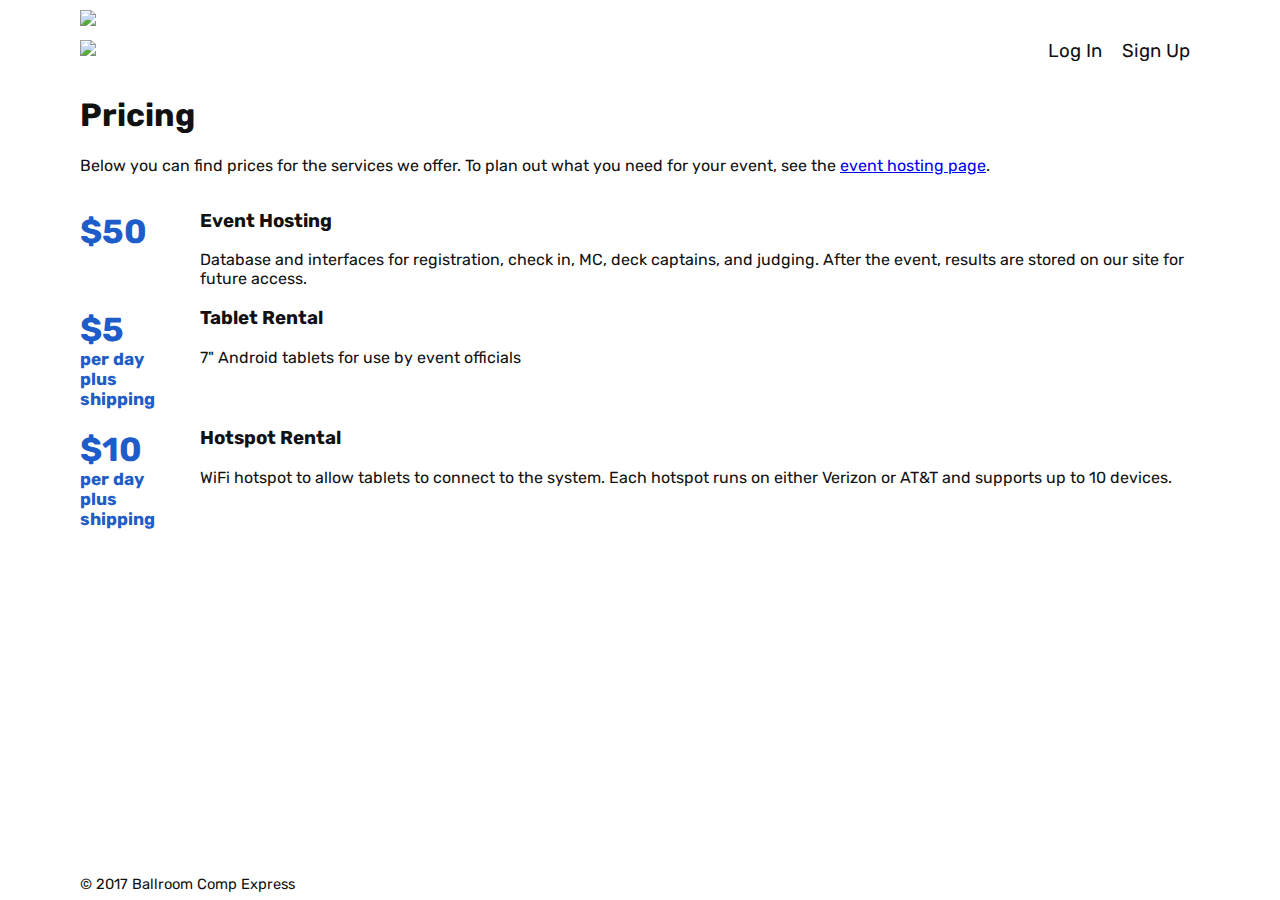
==== pricing.html @ f35e4804 "Update and rename pricing.php to pricing.html" ====
<!DOCTYPE html>
<head>
	<link href="https://fonts.googleapis.com/css?family=Rubik" rel="stylesheet">
	<link rel="stylesheet" href="css/style.css">
	<link rel="stylesheet" href="css/normalize.css">

	<meta name="viewport" content="width=device-width, initial-scale=1">
</head>
<body>
<!-- Header -->
<div id="all-wrapper">
	<div class="main-wrapper">
		<div class="logo-wrapper">
			<a href="./"><img class="bme-logo" src="../BrandIdentity/WebsiteHeader_v00.png"></a>
		</div>
		<div class="menu-bar">
			<div id="menu-btn">
				<img src="images/hamburger.png">
			
				<div id="menu">
					<ul>
						<a href="results.html"><li>Results</li></a>
						<a href="howitworks.html"><li>How it Works</li></a>
						<a href="pricing.html"><li>Pricing</li></a>
						<a href="newevent.html"><li>Host an Event</li></a>
					</ul>
				</div>
			</div>
			<div style="float:right;">
				<ul>
					<a href="login.html"><li>Log In</li></a>
					<a href="signup.html"><li>Sign Up</li></a>
				</ul>
			</div>
		</div>
		
		<!-- Main Body -->
		<div class="main-content">
			<h1>Pricing</h1>
			<p>Below you can find prices for the services we offer. To plan out what you need for your event, see the <a href="newevent.php">event hosting page</a>. </p>
			
			<div class="pricing-wrapper">
				<div>
					<div>$50</div>
				</div>
				<div>
					<h3>Event Hosting</h3>
					<div>Database and interfaces for registration, check in, MC, deck captains, and judging. After the event, results are stored on our site for future access.</div>
				</div>
			</div>
			<div class="pricing-wrapper">
				<div>
					<div>$5</div>
					<div class="pricing-mod">per day plus shipping</div>
				</div>
				<div>
					<h3>Tablet Rental</h3>
					<div>7" Android tablets for use by event officials</div>
				</div>
			</div>
			<div class="pricing-wrapper">
				<div>
					<div>$10</div>
					<div class="pricing-mod">per day plus shipping</div>
				</div>
				<div>
					<h3>Hotspot Rental</h3>
					<div>WiFi hotspot to allow tablets to connect to the system. Each hotspot runs on either Verizon or AT&amp;T and supports up to 10 devices.</div>
				</div>
			</div>
		</div>
	</div>
</div>
<!-- Footer -->
<div id="footer">
	<div id="copyright">&copy; 2017 Ballroom Comp Express</div>
</div>
</body>
</html>
---- css/style.css ----
html
{
	font-family: 'Rubik', Arial, sans-serif;
	font-size: 12pt;
	height: 100%;
	color: #111;
}

body
{
	height: 100%;
}

h2
{
	color: #1e5dc9;
}

h4
{
	font-style: italic;
}

.logo-wrapper
{
	width: 100%;
	padding-top: 10px;
}

.bme-logo
{
	max-width: 100%;
}

#all-wrapper
{
	margin-top: 0;
	margin-bottom: 0;
	padding: 0;
	width: 70em;
	max-width: 95%;
	margin-left: auto;
	margin-right: auto;
	min-height: 100%;
}

.main-wrapper
{
	padding-bottom: 45px;
	overflow-y: auto;
}

.menu-bar
{
	height: 45px;
	position: relative;
	font-size: 14pt;
}

.menu-bar ul
{
	margin: 0px;
	list-style-type: none;
	padding: 0px;
}

.menu-bar ul li
{
	padding: 10px;
	float: left;
	margin-left: 20px;
}

.menu-bar ul li:first-child 
{
	margin-left: 0px;
}

#menu-btn img
{
	height: 25px;
	margin-top: 10px;
}

#menu-btn
{
	float: left;
	height: 100%;
}

#menu-btn:hover #menu
{
	/*display: block;*/
	height: 170px;
}

#menu
{
	position: absolute;
	top: 45px;
	background: #fff;
	box-shadow: 5px 5px 5px #888;
	/*display: none;*/
	height: 0px;
	overflow-y: hidden;
	
	transition: height 1s;

}

#menu:hover
{
	/*display: block;*/
	height: 170px;
}

.nav-sidebar
{
	width: 20%;
	min-width: 150px;
	float: left;
}

#menu ul
{
	margin-top: 0px;
	list-style: none;
	padding-left: 0px;
}

#menu li
{
	padding: 10px;
	float: none;
}

.menu-bar li:hover
{
	background-color: #6eeace;
}

.menu-bar a
{
	text-decoration: none;
	color: #111;
}

.main-content
{
	
}

.cevent
{
	float: left;
	padding: 8px;
}

.cevent img
{
	max-height: 40px;
	max-width: 40px;
	float: left;
}

.cevent > div
{
	float: none;
	padding-left: 50px;
}

.label
{
	font-weight: bold;
}

.sublabel
{
	font-weight: bold;
	font-style: italic;
}

.scwrapper
{
	float: left; 
	margin-right: 20px; 
	max-width: 100%;
	width: 350px;
}

.scroll-container
{
	padding-left: 10px;
	max-height: 250px;
	overflow-y: auto;
}

.scroll-container > div
{
	border-top: 1px solid black;
	padding: 5px;
	clear: both;
}

.scroll-container > div > div
{
	float: left;
}

.scroll-container .img-wrapper
{
	float: left;
	width: 40px;
}

.scroll-container .txt-wrapper
{
	float: none;
	padding-left: 50px;
}

.scroll-container img
{
	max-height: 40px;
	max-width: 100%;
}

.scroll-container > div:first-child
{
	border-top: 0px;
}

.pricing-wrapper
{
	clear: both;
}

.pricing-wrapper > div:first-child
{
	float: left; 
	font-size: 25pt; 
	font-weight: bold; 
	margin-right: 20px; 
	margin-top: 16pt; 
	width: 100px;
	color: #1e5dc9;
}

.pricing-wrapper > div:nth-child(2)
{
	float:left; 
	max-width: calc(100% - 120px);
}

.pricing-wrapper div div
{
	float: none;
}

.pricing-mod
{
	font-size: 13pt;
}

#footer
{
	position: relative; 
	height: 45px;
	margin-top: -45px;
	clear:both;
	width: 70em;
	max-width: 95%;
	margin-left: auto;
	margin-right: auto;
}

#copyright
{
	padding-top: 20px;
	font-size: 11pt;
}

.infolabel
{
	/*animation-name: text-transition;
	animation-duration: 1s;
	animation-direction: alternate;*/
	
	transition: color 1s, background-color 1s;
}

@keyframes text-transition
{
	from { background-color: none; color: #111; }
	to { background-color: #13dcaf; color: #13dcaf; }
}

.m0
{
	margin: 0px;
}

.mt0
{
	margin-top: 0px;
}

.mb0
{
	margin-bottom: 0px;
}

.clear
{
	clear: both;
}
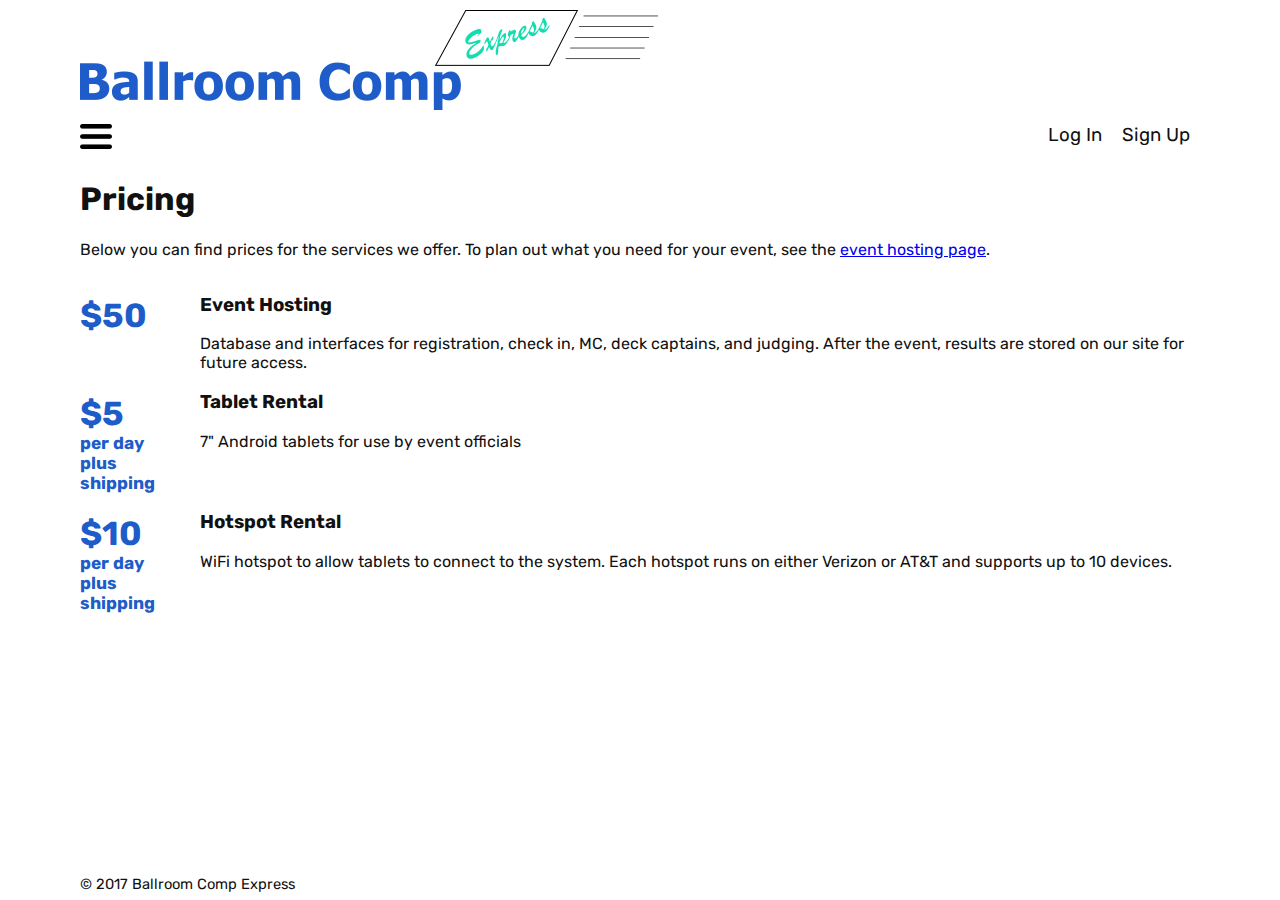
==== commit 16390408: "Change header image URL" ====
--- a/pricing.html
+++ b/pricing.html
@@ -11,7 +11,7 @@
 <div id="all-wrapper">
 	<div class="main-wrapper">
 		<div class="logo-wrapper">
-			<a href="./"><img class="bme-logo" src="../BrandIdentity/WebsiteHeader_v00.png"></a>
+			<a href="./"><img class="bme-logo" src="images/WebsiteHeader_v00.png"></a>
 		</div>
 		<div class="menu-bar">
 			<div id="menu-btn">
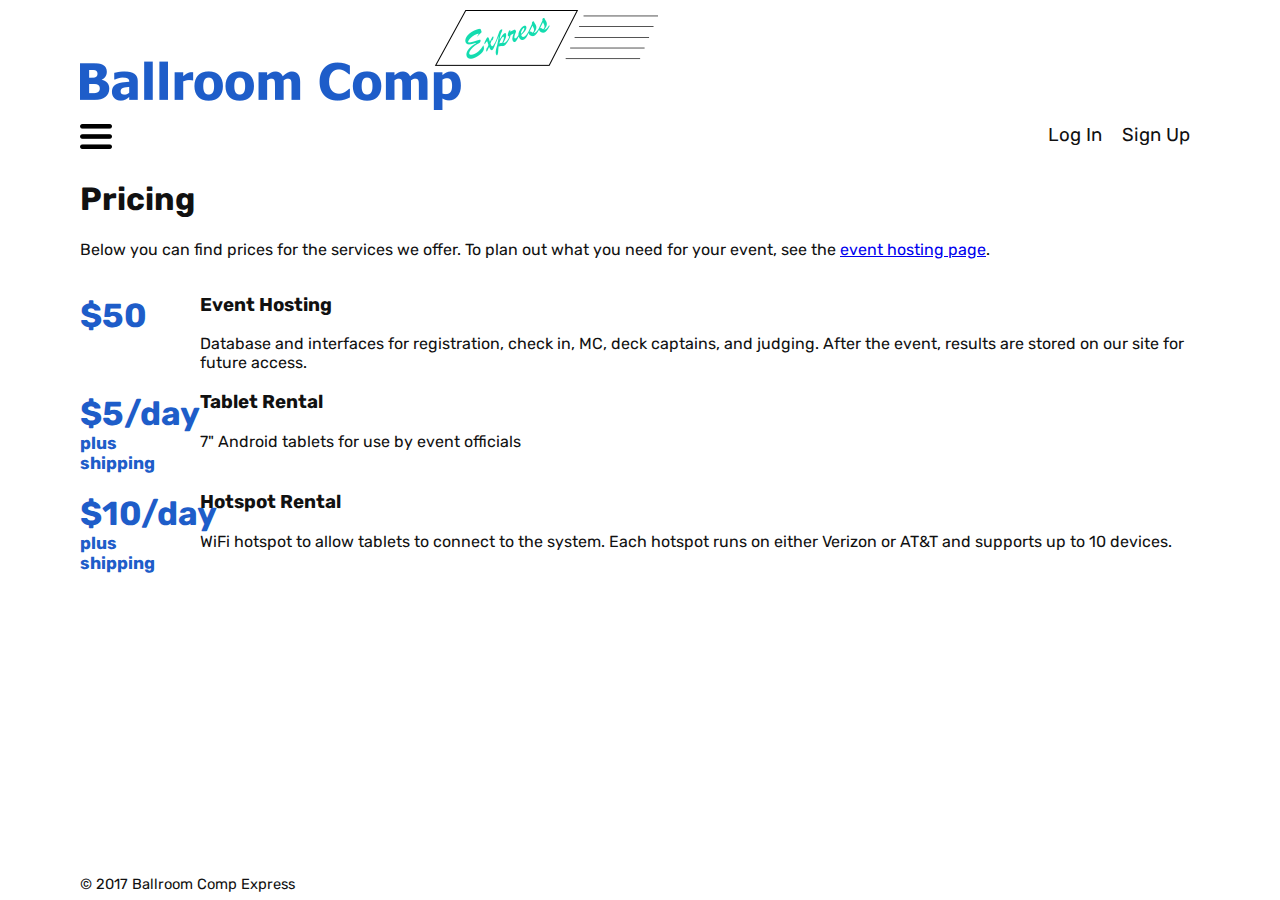
==== commit f79a9aa8: "Update pricing.html" ====
--- a/pricing.html
+++ b/pricing.html
@@ -39,9 +39,9 @@
 			<h1>Pricing</h1>
 			<p>Below you can find prices for the services we offer. To plan out what you need for your event, see the <a href="newevent.php">event hosting page</a>. </p>
 			
-			<div class="pricing-wrapper">
+			<div class="pricing-wrapper first">
 				<div>
-					<div>$50</div>
+					<div><span class="big">$50</span></div>
 				</div>
 				<div>
 					<h3>Event Hosting</h3>
@@ -50,8 +50,8 @@
 			</div>
 			<div class="pricing-wrapper">
 				<div>
-					<div>$5</div>
-					<div class="pricing-mod">per day plus shipping</div>
+					<div><span class="big">$5</span>/day</div>
+					<div class="pricing-mod">plus shipping</div>
 				</div>
 				<div>
 					<h3>Tablet Rental</h3>
@@ -60,8 +60,8 @@
 			</div>
 			<div class="pricing-wrapper">
 				<div>
-					<div>$10</div>
-					<div class="pricing-mod">per day plus shipping</div>
+					<div><span class="big">$10</span>/day</div>
+					<div class="pricing-mod">plus shipping</div>
 				</div>
 				<div>
 					<h3>Hotspot Rental</h3>
